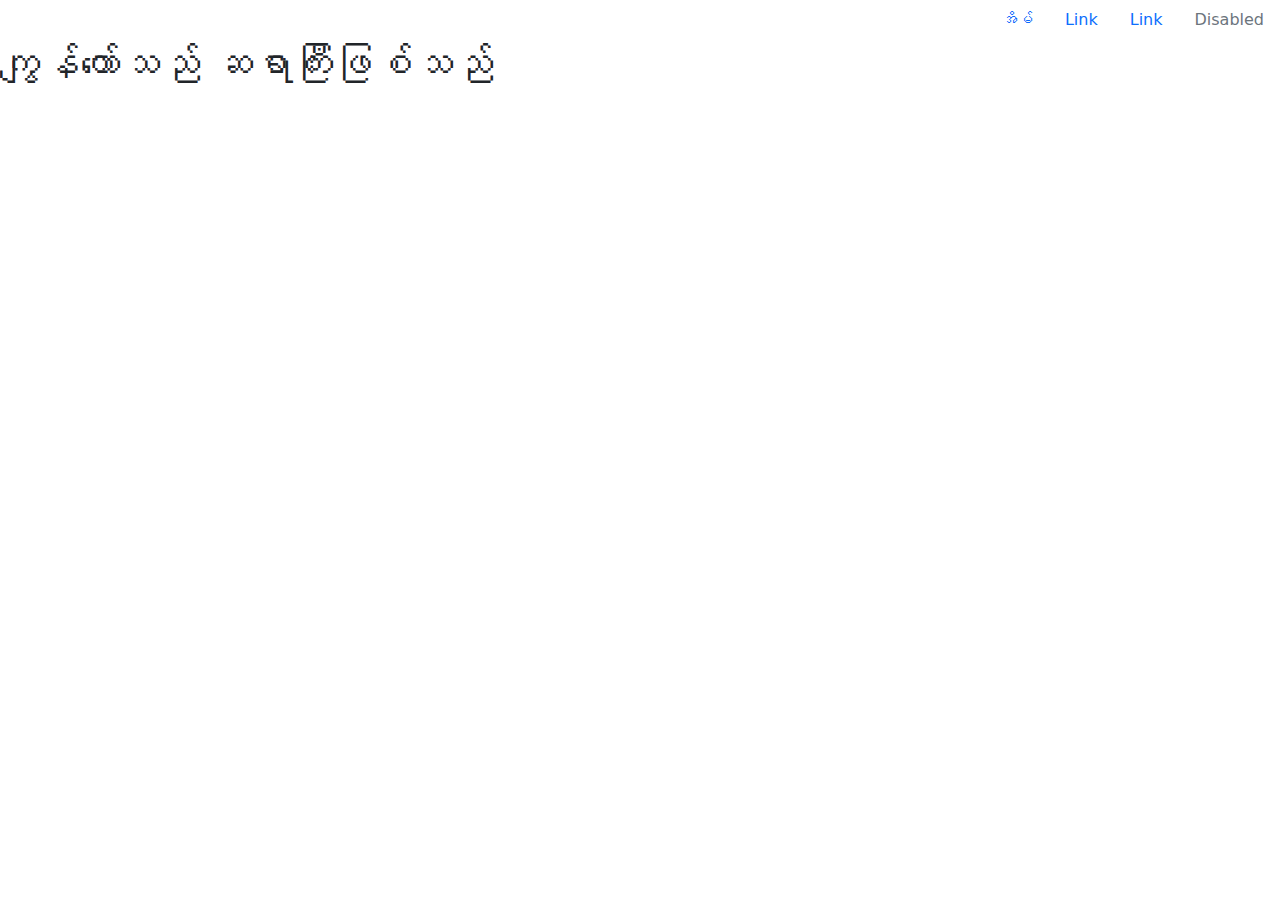
==== index.html @ ce172183 "added new files" ====
<!DOCTYPE html>
<html lang="en" dir="ltr">
  <head>
    <meta charset="utf-8">
    <title>Online Teashop</title>
    <link rel="stylesheet" href="bootstrap-5.0.1-dist/css/bootstrap.min.css"/>
  </head>
  <body>
    <ul class="nav justify-content-end">
  <li class="nav-item">
    <a class="nav-link active" aria-current="page" href="#">အိမ်</a>
  </li>
  <li class="nav-item">
    <a class="nav-link" href="#">Link</a>
  </li>
  <li class="nav-item">
    <a class="nav-link" href="#">Link</a>
  </li>
  <li class="nav-item">
    <a class="nav-link disabled" href="#" tabindex="-1" aria-disabled="true">Disabled</a>
  </li>
</ul>

  <h1>ကျွန်တော်သည် ဆရာကြီးဖြစ်သည်</h1>
  </body>
</html>
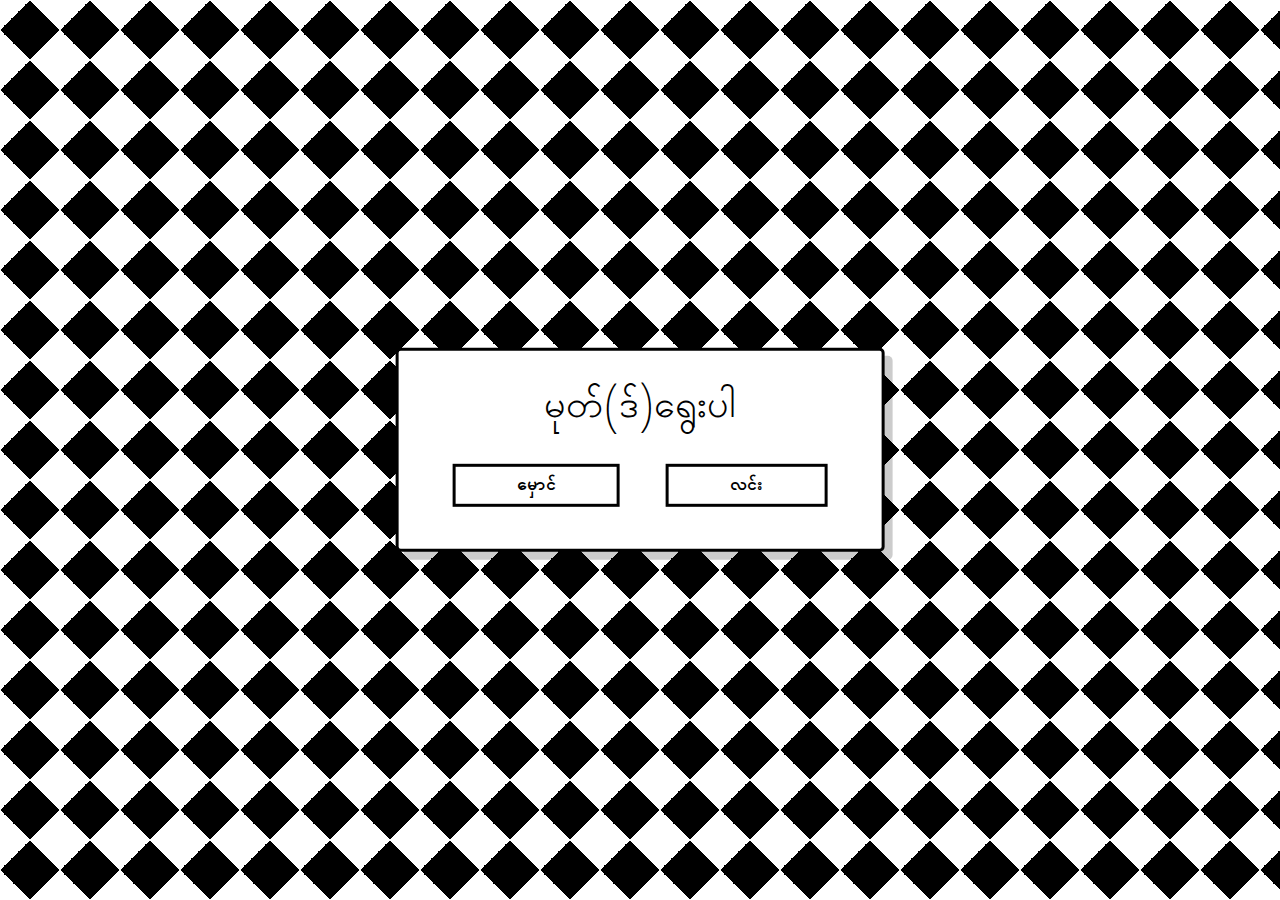
==== commit 0c223985: "some changes added" ====
--- a/index.html
+++ b/index.html
@@ -2,25 +2,23 @@
 <html lang="en" dir="ltr">
   <head>
     <meta charset="utf-8">
-    <title>Online Teashop</title>
-    <link rel="stylesheet" href="bootstrap-5.0.1-dist/css/bootstrap.min.css"/>
+    <link rel="preconnect" href="https://fonts.gstatic.com">
+    <link href="https://fonts.googleapis.com/css2?family=Padauk:wght@400;700&display=swap" rel="stylesheet">
+    <title>KarKar - Light Mode</title>
+    <link rel="stylesheet" href="styles.css">
   </head>
   <body>
-    <ul class="nav justify-content-end">
-  <li class="nav-item">
-    <a class="nav-link active" aria-current="page" href="#">အိမ်</a>
-  </li>
-  <li class="nav-item">
-    <a class="nav-link" href="#">Link</a>
-  </li>
-  <li class="nav-item">
-    <a class="nav-link" href="#">Link</a>
-  </li>
-  <li class="nav-item">
-    <a class="nav-link disabled" href="#" tabindex="-1" aria-disabled="true">Disabled</a>
-  </li>
-</ul>
 
-  <h1>ကျွန်တော်သည် ဆရာကြီးဖြစ်သည်</h1>
+    <!-- fancy popup -->
+    <div class="modal">
+  <p class="message">မုတ်(ဒ်)ရွေးပါ</p>
+  <div class="options">
+    <a href="darkIndex.html" class="darkLink"><button class="btn darkBtn">မှောင်</button></a>
+    <p class="thisIs">this is</p>
+    <a href="lightIndex.html" class="lightLink"><button class="btn lightBtn">လင်း</button></a>
+  </div>
+</div>
+    <!-- fancy popup -->
+
   </body>
 </html>
--- a/styles.css
+++ b/styles.css
@@ -0,0 +1,130 @@
+html {
+  font-size: 18px;
+}
+body {
+  color:black;
+  font-family: "Questrial", sans-serif;
+  background-color: black;
+  background-image: linear-gradient(
+      45deg,
+      #ffffff 25%,
+      transparent 25%,
+      transparent 75%,
+      #ffffff 75%,
+      #ffffff
+    ),
+    linear-gradient(
+      -45deg,
+      #ffffff 25%,
+      transparent 25%,
+      transparent 75%,
+      #ffffff 75%,
+      #ffffff
+    );
+  background-size: 60px 60px;
+  background-position: 0 0;
+  animation: slide 4s infinite linear;
+}
+
+@keyframes slide {
+  from {
+    background-position: 0 0;
+  }
+
+  to {
+    background-position: -120px 60px;
+  }
+}
+
+.modal {
+  position: absolute;
+  left: 50%;
+  top: 50%;
+  transform: translate(-50%, -50%);
+  width: auto;
+  display: inline-flex;
+  flex-direction: column;
+  align-items: center;
+  padding: 1.6rem 3rem;
+  border: 3px solid black;
+  border-radius: 5px;
+  background: white;
+  box-shadow: 8px 8px 0 rgba(0, 0, 0, 0.2);
+}
+.message {
+  font-family: 'Padauk', sans-serif;
+  font-weight: 400;
+  font-size:2.1rem;
+  margin-bottom: 1.6rem;
+  margin-top: 0;
+}
+.btn {
+  color:inherit;
+  font-family: 'Padauk', sans-serif;
+  font-weight: 700;
+    /* font-family:inherit; */
+  font-size: inherit;
+  background: white;
+  padding: 0.3rem 3.4rem;
+  border: 3px solid black;
+  margin-right: 2.6rem;
+  box-shadow: 0 0 0 black;
+  transition: all 0.2s;
+}
+
+.btn:last-child {
+  margin: 0;
+}
+
+.darkBtn:hover {
+  color: white;
+  background-color: black;
+  box-shadow: 0.4rem 0.4rem 0 grey;
+  transform: translate(-0.4rem, -0.4rem);
+}
+
+.lightBtn:hover {
+  color: yellow;
+  text-shadow:
+  -1px -1px 0 grey,
+  1px -1px 0 grey,
+  -1px 1px 0 grey,
+  1px 1px 0 grey;
+  box-shadow: 0.4rem 0.4rem 0 yellow;
+  transform: translate(-0.4rem, -0.4rem);
+}
+
+.btn:active {
+  box-shadow: 0 0 0 black;
+  transform: translate(0, 0);
+}
+
+.options {
+  display: flex;
+  flex-direction: row;
+  justify-content: space-between;
+}
+
+.darkLink {
+  font-family: 'Padauk', sans-serif;
+  font-weight: 700;
+  text-decoration: none;
+}
+.darkLink:link {color: black;}
+.darkLink:visited {color: black}
+.darkLink:hover {color: black}
+.darkLink:active {color: black}
+
+.lightLink {
+  font-family: 'Padauk', sans-serif;
+  font-weight: 700;
+  text-decoration: none;
+}
+.lightLink:link {color: black;}
+.lightLink:visited {color: black}
+.lightLink:hover {color: black}
+.lightLink:active {color: black}
+
+.thisIs {
+  visibility: hidden;
+}
